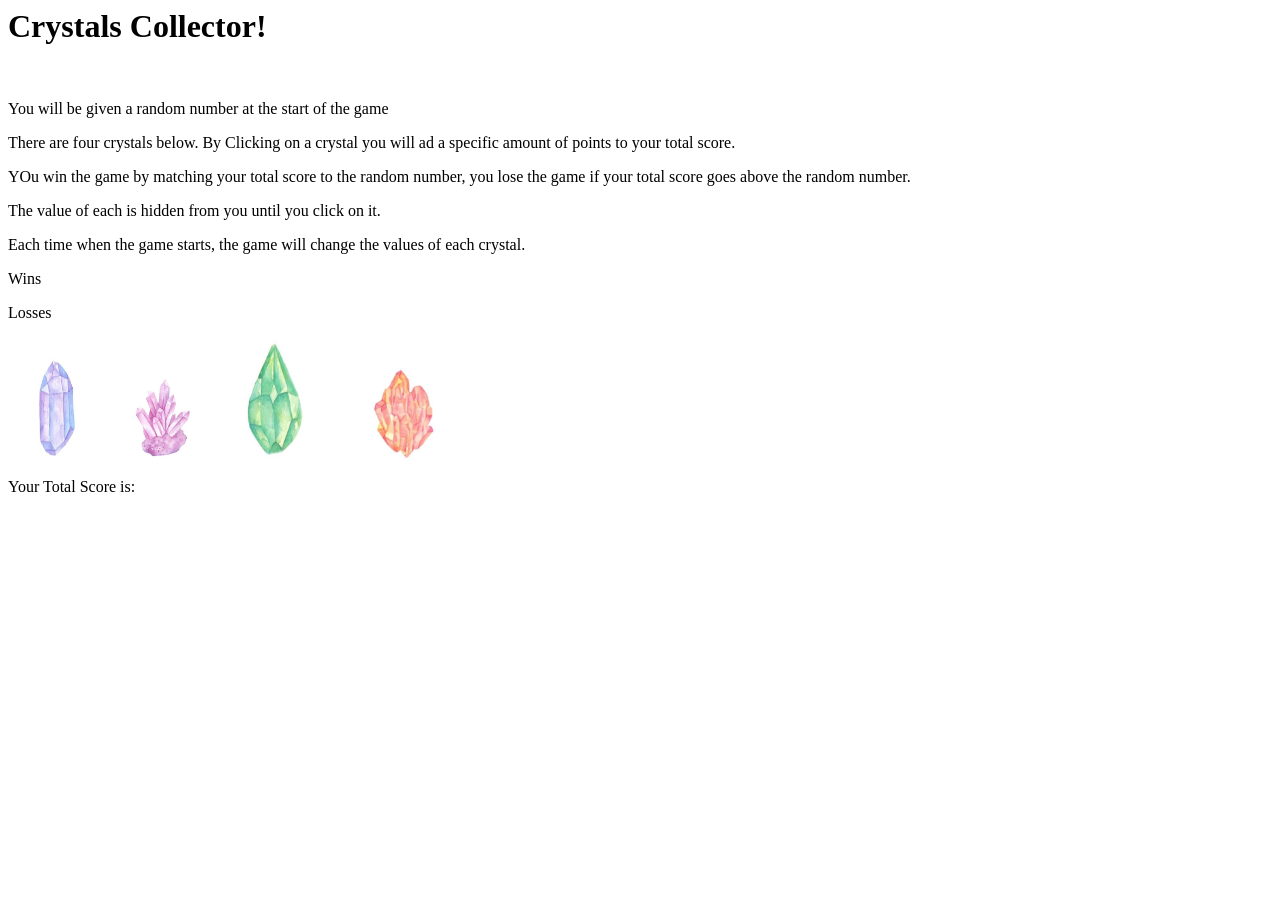
==== unit-4-game/index.html @ 2e2059c7 "first commit. html in place. crystals generate random number" ====
<!DOCTYPE <!DOCTYPE html>
<html>
<head>
    <meta charset="utf-8" />
    <meta http-equiv="X-UA-Compatible" content="IE=edge">
    <title>Page Title</title>
    <meta name="viewport" content="width=device-width, initial-scale=1">
    <link rel="stylesheet" href="assets\css\style.css">
    <script src="https://cdnjs.cloudflare.com/ajax/libs/jquery/3.2.1/jquery.min.js"></script>
<body>
   <header><h1>Crystals Collector!</h1></header> 
        <br>
    <div id="rules">
        <p>You will be given a random number at the start of the game</p>
        <p>There are four crystals below. By Clicking on a crystal you will ad a specific amount of points to your total score.</p>
        <p>YOu win the game by matching your total score to the random number, you lose the game if your total score goes above the random number.</p>
        <p>The value of each is hidden from you until you click on it.</p>
        <p>Each time when the game starts, the game will change the values of each crystal.</p>
    </div>
    <div id="randomNum"></div>
    <div id="winsLosses">
        <p>Wins</p>
        <p>Losses</p>
    </div>
    <div>
        <img id="crystalOne" src="assets\images\xtalOne.jpg" width="100px" height="100px">
        <img id="crystalTwo" src="assets\images\xtalTwo.jpg" width="100px" height="80px">
        <img id="crystalThree" src="assets\images\xtalThree.jpg" width="120px" height="120px">
        <img id="crystalFour" src="assets\images\xtalFour.jpg" width="130px" height="90px">
    </div>
    <div>
        <p>Your Total Score is:</p>
    </div>
    <div id="userScore"></div>



    <script src="assets\javascript\game.js"></script>
</body>
</html>
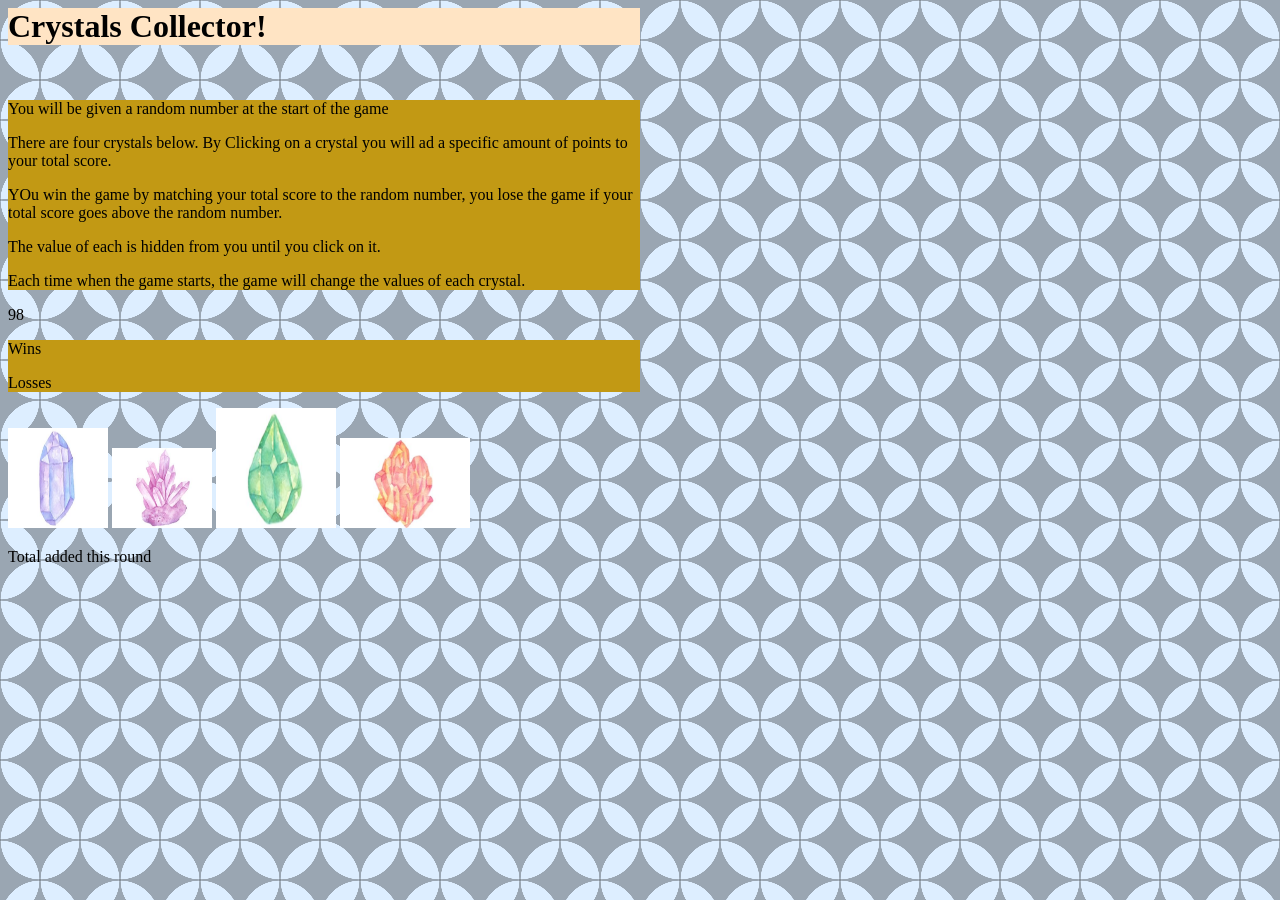
==== commit 3857b0f5: "getting close. reset, wins, and losses need fixing" ====
--- a/unit-4-game/index.html
+++ b/unit-4-game/index.html
@@ -19,8 +19,9 @@
     </div>
     <div id="randomNum"></div>
     <div id="winsLosses">
-        <p>Wins</p>
-        <p>Losses</p>
+        <p id="message"></p>
+        <p id="wins">Wins</p>
+        <p id="losses">Losses</p>
     </div>
     <div>
         <img id="crystalOne" src="assets\images\xtalOne.jpg" width="100px" height="100px">
@@ -29,9 +30,9 @@
         <img id="crystalFour" src="assets\images\xtalFour.jpg" width="130px" height="90px">
     </div>
     <div>
-        <p>Your Total Score is:</p>
+        <p>Total added this round</p>
     </div>
-    <div id="userScore"></div>
+    <div id="userNumber"></div>
 
 
 
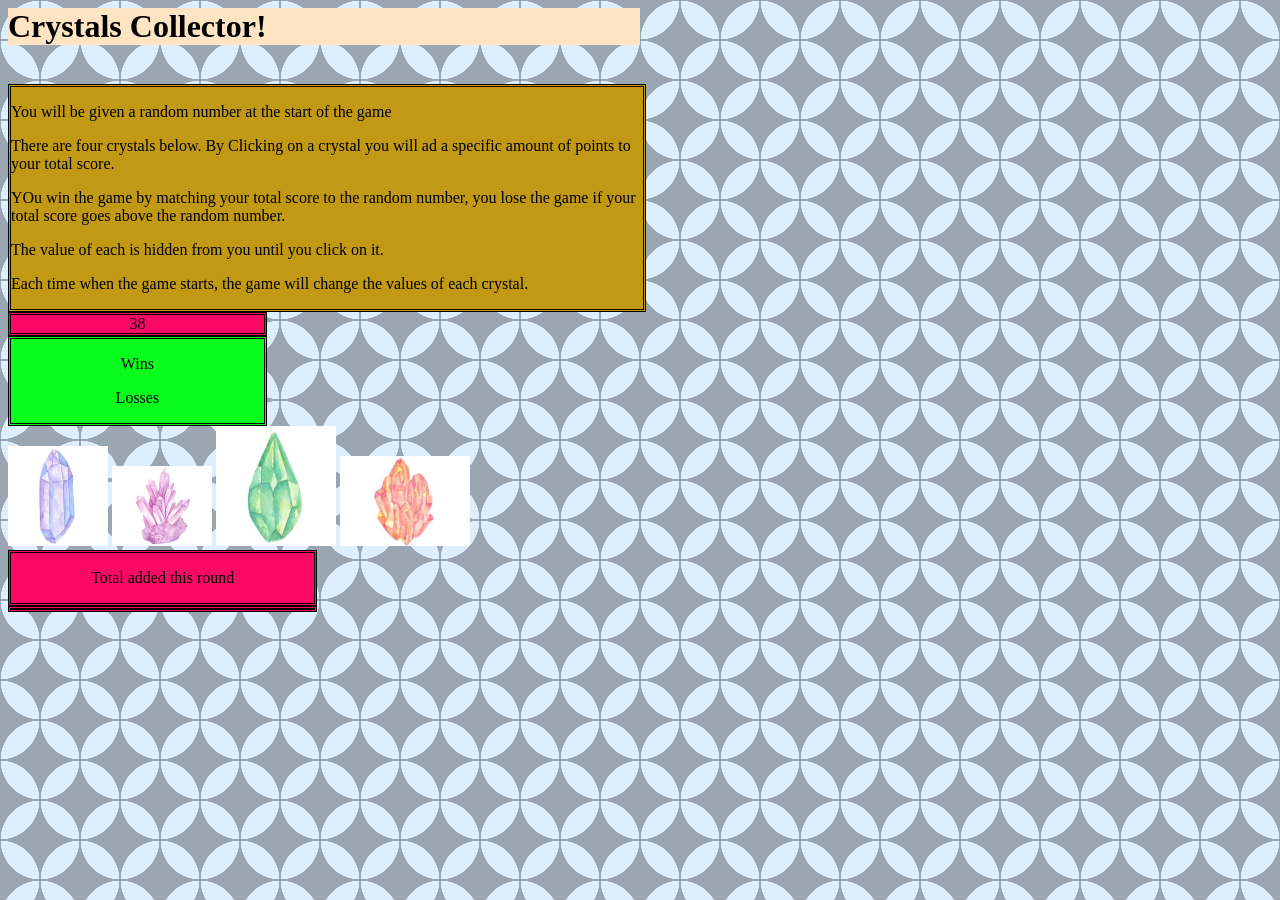
==== commit 7dc0c482: "edited CSS, got rid of wins and losses functions and coded each crystal button" ====
--- a/unit-4-game/index.html
+++ b/unit-4-game/index.html
@@ -29,7 +29,7 @@
         <img id="crystalThree" src="assets\images\xtalThree.jpg" width="120px" height="120px">
         <img id="crystalFour" src="assets\images\xtalFour.jpg" width="130px" height="90px">
     </div>
-    <div>
+    <div id="words">
         <p>Total added this round</p>
     </div>
     <div id="userNumber"></div>
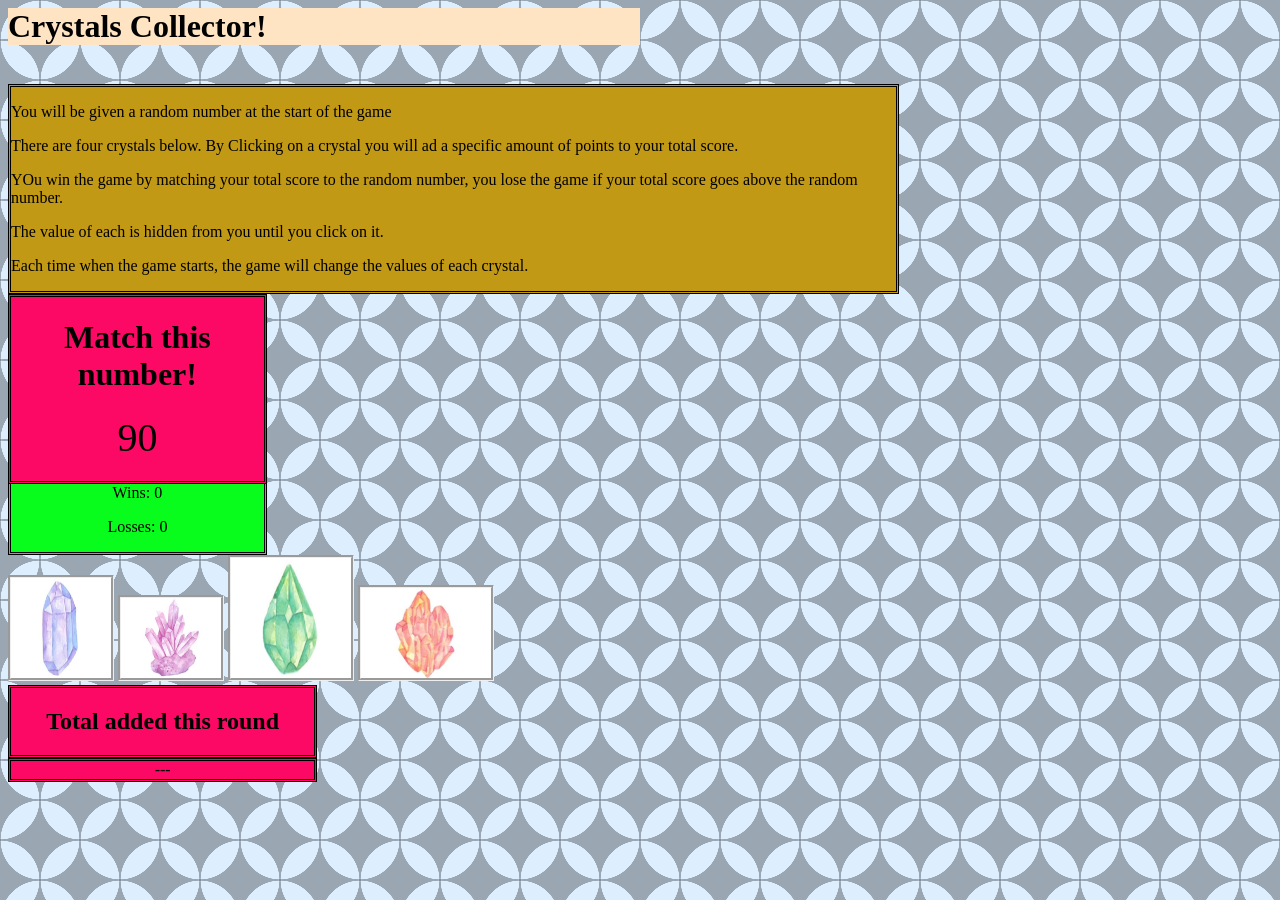
==== commit 02f7ce74: "looking pretty good" ====
--- a/unit-4-game/index.html
+++ b/unit-4-game/index.html
@@ -17,11 +17,15 @@
         <p>The value of each is hidden from you until you click on it.</p>
         <p>Each time when the game starts, the game will change the values of each crystal.</p>
     </div>
+
+    <div id="matchMe"> <h1>Match this number!</h1>
     <div id="randomNum"></div>
+
+    </div>
     <div id="winsLosses">
-        <p id="message"></p>
-        <p id="wins">Wins</p>
-        <p id="losses">Losses</p>
+        
+        <p id="wins">Wins: 0</p>
+        <p id="losses">Losses: 0</p>
     </div>
     <div>
         <img id="crystalOne" src="assets\images\xtalOne.jpg" width="100px" height="100px">
@@ -30,9 +34,9 @@
         <img id="crystalFour" src="assets\images\xtalFour.jpg" width="130px" height="90px">
     </div>
     <div id="words">
-        <p>Total added this round</p>
+        <p><h2>Total added this round</h2></p>
     </div>
-    <div id="userNumber"></div>
+    <div id="userNumber">---</div>
 
 
 
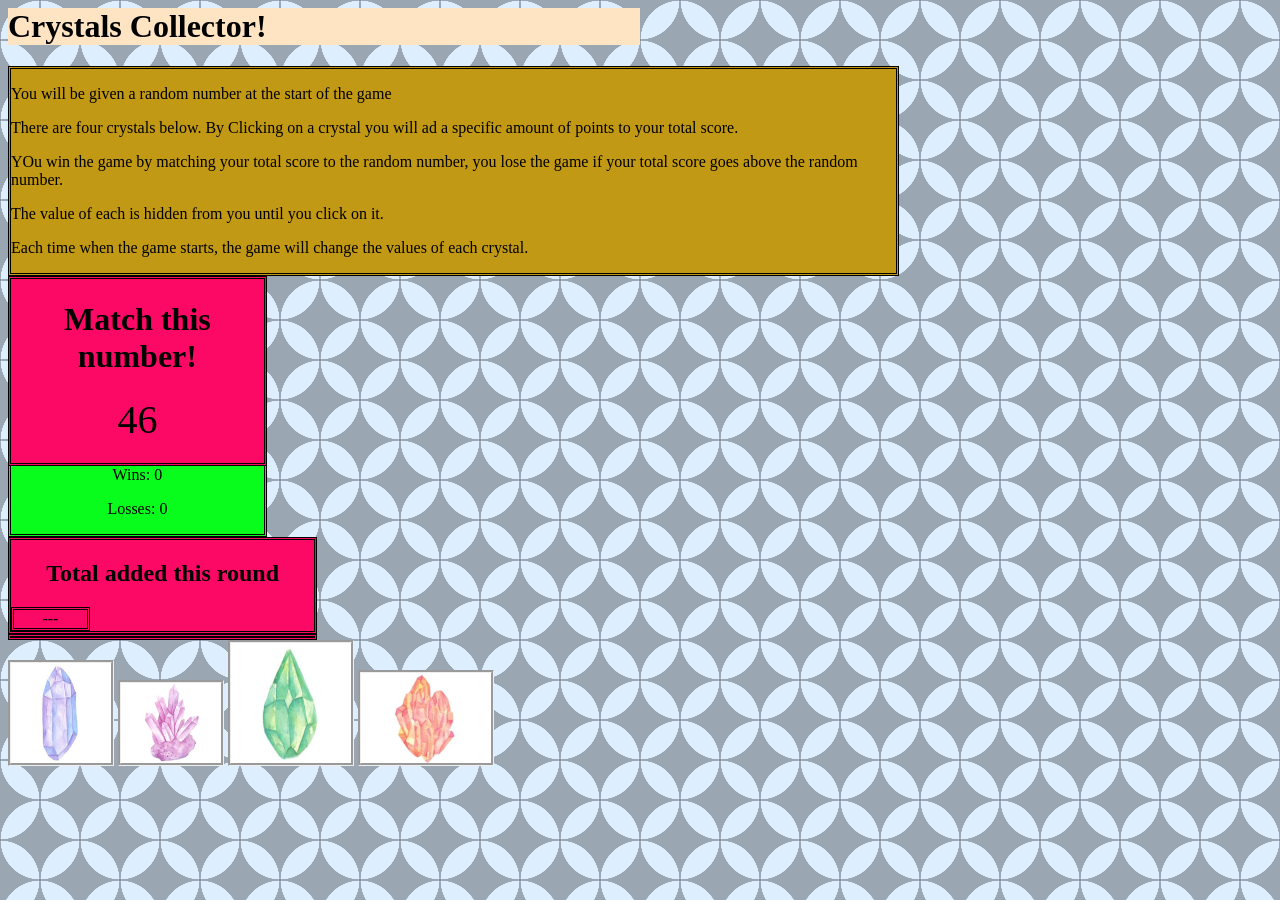
==== commit 8d246db7: "done" ====
--- a/unit-4-game/index.html
+++ b/unit-4-game/index.html
@@ -9,7 +9,7 @@
     <script src="https://cdnjs.cloudflare.com/ajax/libs/jquery/3.2.1/jquery.min.js"></script>
 <body>
    <header><h1>Crystals Collector!</h1></header> 
-        <br>
+        
     <div id="rules">
         <p>You will be given a random number at the start of the game</p>
         <p>There are four crystals below. By Clicking on a crystal you will ad a specific amount of points to your total score.</p>
@@ -27,17 +27,20 @@
         <p id="wins">Wins: 0</p>
         <p id="losses">Losses: 0</p>
     </div>
+
+    <div id="moreWords">
+        <p><h2>Total added this round</h2></p>
+
+    <div id="userNumber">---</div>
+    </div>
+    <div id="words"></div>
     <div>
         <img id="crystalOne" src="assets\images\xtalOne.jpg" width="100px" height="100px">
         <img id="crystalTwo" src="assets\images\xtalTwo.jpg" width="100px" height="80px">
         <img id="crystalThree" src="assets\images\xtalThree.jpg" width="120px" height="120px">
         <img id="crystalFour" src="assets\images\xtalFour.jpg" width="130px" height="90px">
     </div>
-    <div id="words">
-        <p><h2>Total added this round</h2></p>
-    </div>
-    <div id="userNumber">---</div>
-
+    
 
 
     <script src="assets\javascript\game.js"></script>
